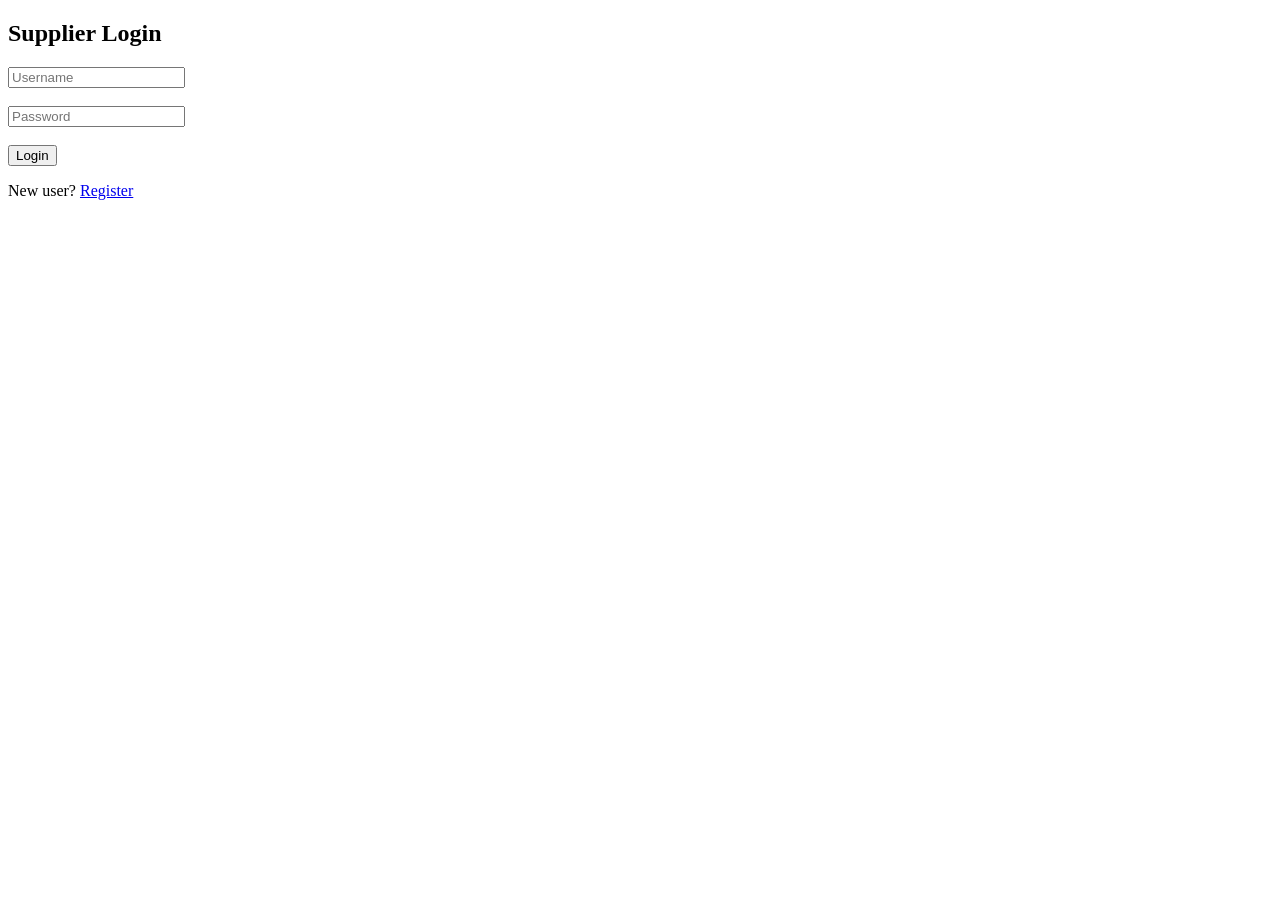
==== src/main/resources/static/login.html @ 14ad3d65 "Make sale module to be corrected + Better Login UI pending" ====
<!DOCTYPE html>
<html>
<head>
    <title>Login</title>
</head>
<body>

<h2>Supplier Login</h2>

<input type="text" id="username" placeholder="Username"><br><br>
<input type="password" id="password" placeholder="Password"><br><br>

<button type="button" onclick="login()">Login</button>

<p>New user? <a href="register.html">Register</a></p>

<script src="js/login.js"></script>

</body>
</html>
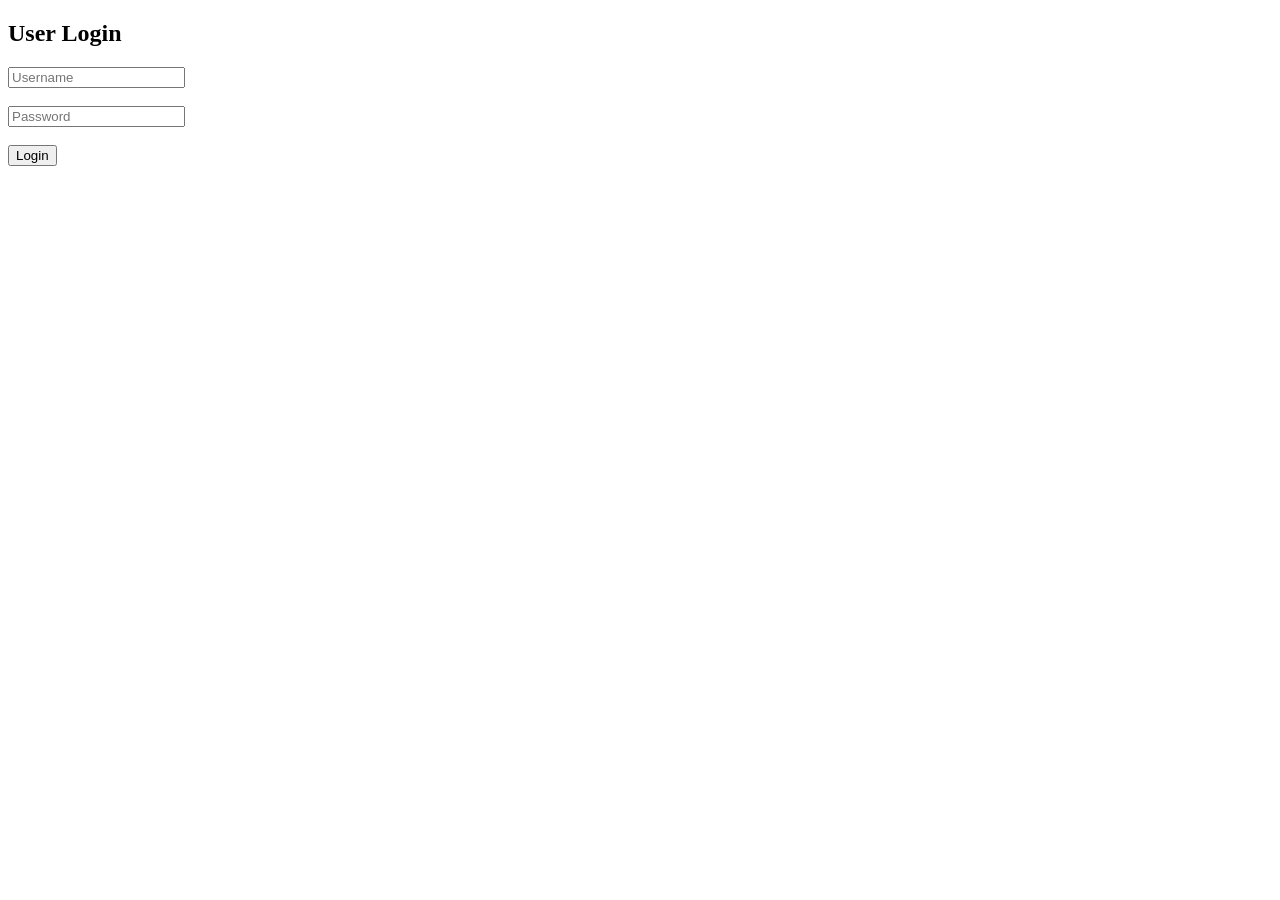
==== commit e100a724: "Register module remaining" ====
--- a/src/main/resources/static/login.html
+++ b/src/main/resources/static/login.html
@@ -5,16 +5,14 @@
 </head>
 <body>
 
-<h2>Supplier Login</h2>
+<h2>User Login</h2>
 
 <input type="text" id="username" placeholder="Username"><br><br>
 <input type="password" id="password" placeholder="Password"><br><br>
 
-<button type="button" onclick="login()">Login</button>
+<button onclick="login()">Login</button>
 
-<p>New user? <a href="register.html">Register</a></p>
-
-<script src="js/login.js"></script>
+<script src="/js/login.js"></script>
 
 </body>
 </html>
